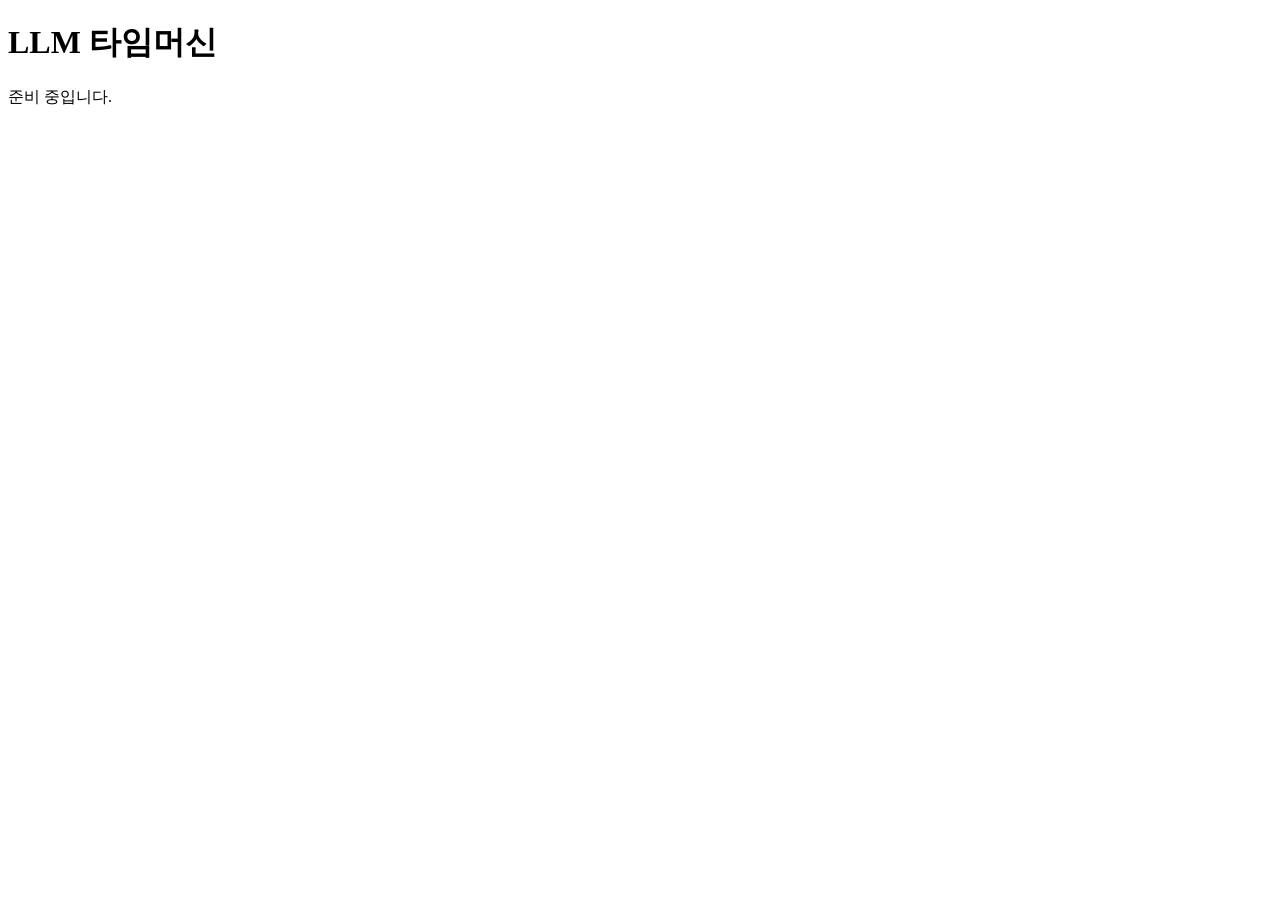
==== index.html @ b15e4eab "프로젝트 시작: 기획서와 임시 페이지 Co-Authored-By: Claude Opus 5.5 <noreply@anthropic.com>" ====
<!doctype html>
<html lang="ko">
<head>
<meta charset="utf-8">
<meta name="viewport" content="width=device-width, initial-scale=1">
<title>LLM 타임머신</title>
</head>
<body>
<h1>LLM 타임머신</h1>
<p>준비 중입니다.</p>
</body>
</html>
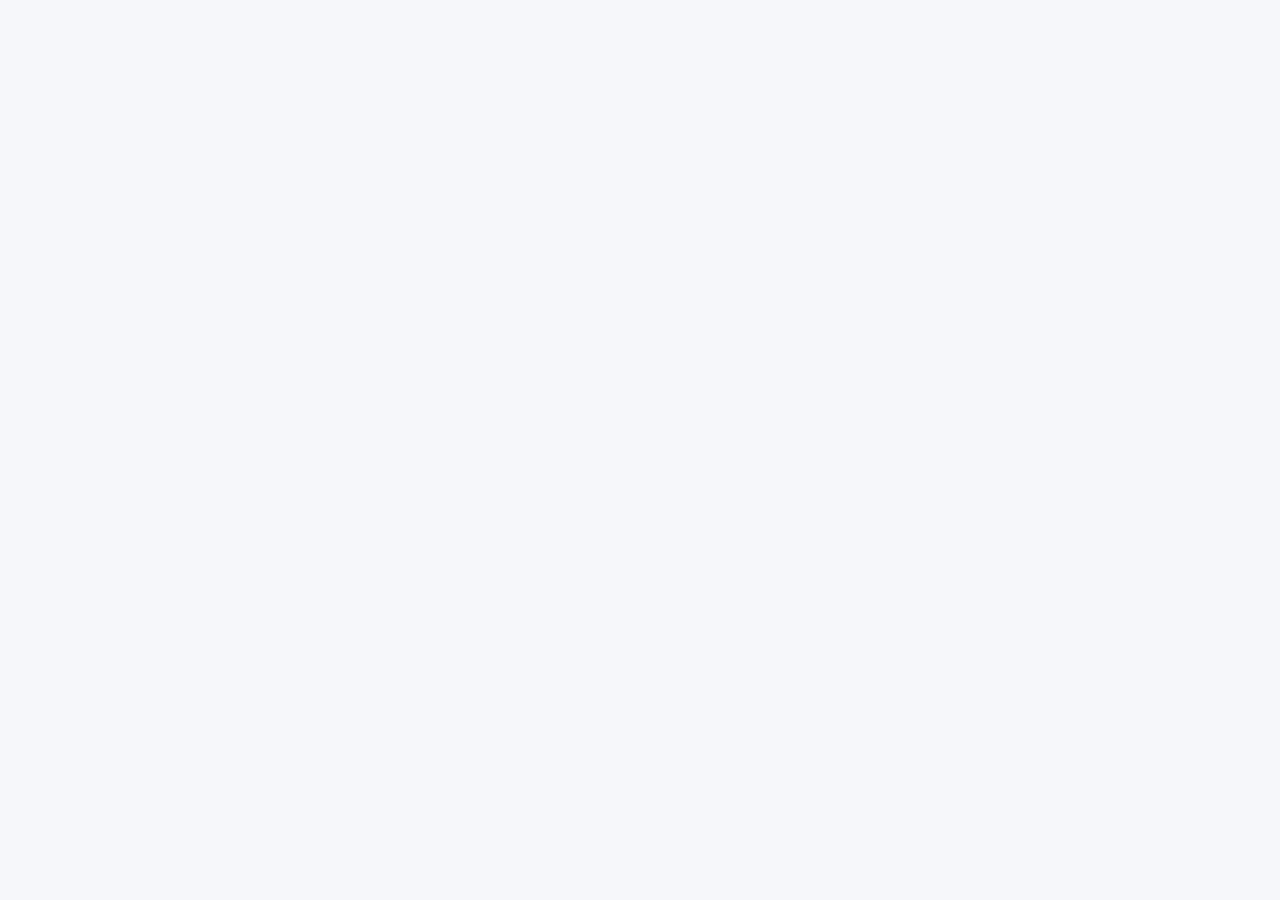
==== commit 50bb566c: "2~6단계: 활동 사이트 본체 - 공통: 조 이름 입력, 사이드바 화면 전환, localStorage 즉시 저장과 새로고침 복원 - 현대 LLM 연결: mock/direct/wor" ====
--- a/index.html
+++ b/index.html
@@ -1,12 +1,24 @@
-<!doctype html>
-<html lang="ko">
-<head>
-<meta charset="utf-8">
-<meta name="viewport" content="width=device-width, initial-scale=1">
-<title>LLM 타임머신</title>
-</head>
-<body>
-<h1>LLM 타임머신</h1>
-<p>준비 중입니다.</p>
-</body>
-</html>
+<!doctype html>
+<html lang="ko">
+<head>
+<meta charset="utf-8">
+<meta name="viewport" content="width=device-width, initial-scale=1">
+<title>LLM 타임머신</title>
+<meta name="description" content="과거 LLM과 현대 LLM을 직접 비교해 보는 AI 동아리 활동 사이트">
+<link rel="icon" href="data:image/svg+xml,<svg xmlns='http://www.w3.org/2000/svg' viewBox='0 0 100 100'><text y='.9em' font-size='90'>⏳</text></svg>">
+<link rel="stylesheet" href="https://cdn.jsdelivr.net/npm/pretendard@1.3.9/dist/web/variable/pretendardvariable-dynamic-subset.min.css">
+<link rel="preconnect" href="https://fonts.googleapis.com">
+<link rel="preconnect" href="https://fonts.gstatic.com" crossorigin>
+<link rel="stylesheet" href="https://fonts.googleapis.com/css2?family=Nanum+Myeongjo:wght@400;700&display=swap">
+<link rel="stylesheet" href="css/base.css">
+<link rel="stylesheet" href="css/modern.css">
+<link rel="stylesheet" href="css/retro.css">
+<link rel="stylesheet" href="css/report.css">
+</head>
+<body>
+<div id="app">
+  <noscript>이 사이트는 JavaScript가 필요해요.</noscript>
+</div>
+<script type="module" src="js/app.js"></script>
+</body>
+</html>
--- a/css/base.css
+++ b/css/base.css
@@ -0,0 +1,137 @@
+/* 공통: 색상, 글꼴, 사이드바, 버튼, 대화상자 */
+:root {
+  --navy: #17213f;
+  --navy-2: #222d52;
+  --blue: #2f6feb;
+  --blue-soft: #e8effd;
+  --old: #f59e0b;        /* 과거 LLM = 주황 */
+  --old-deep: #e85d0c;
+  --old-soft: #fff4e5;
+  --new: #10b981;        /* 현대 LLM = 초록 */
+  --new-deep: #059669;
+  --new-soft: #e7f8f1;
+  --danger: #dc2626;
+  --ink: #1f2430;
+  --ink-2: #4b5263;
+  --ink-3: #8a90a0;
+  --line: #e5e7ee;
+  --bg: #f6f7fa;
+  --card: #ffffff;
+  --radius: 14px;
+  --shadow: 0 1px 2px rgba(23, 33, 63, .06), 0 4px 16px rgba(23, 33, 63, .06);
+  --font: 'Pretendard Variable', Pretendard, -apple-system, 'Segoe UI', 'Malgun Gothic', sans-serif;
+  --sidebar-w: 248px;
+}
+
+* { box-sizing: border-box; }
+html, body { margin: 0; height: 100%; }
+body { font-family: var(--font); color: var(--ink); background: var(--bg); font-size: 15px; line-height: 1.6; -webkit-font-smoothing: antialiased; }
+button, input, textarea, select { font: inherit; color: inherit; }
+a { color: var(--blue); }
+
+/* ── 레이아웃 ─────────────────────────── */
+.layout { display: flex; height: 100vh; }
+.main { flex: 1; min-width: 0; height: 100vh; overflow: auto; position: relative; }
+
+.sidebar {
+  width: var(--sidebar-w); flex-shrink: 0; background: var(--navy); color: #dfe4f3;
+  display: flex; flex-direction: column; padding: 18px 12px; gap: 6px; z-index: 20;
+}
+.brand { display: flex; align-items: center; gap: 10px; font-weight: 700; font-size: 18px; color: #fff; padding: 4px 10px 16px; }
+.brand-icon { font-size: 22px; }
+.nav { display: flex; flex-direction: column; gap: 2px; }
+.nav-item {
+  display: flex; align-items: center; gap: 12px; padding: 10px 12px; border-radius: 10px;
+  color: #c9d0e6; text-decoration: none; transition: background .15s;
+}
+.nav-item:hover { background: rgba(255, 255, 255, .06); }
+.nav-item.active { background: rgba(255, 255, 255, .12); color: #fff; }
+.nav-icon { font-size: 18px; width: 22px; text-align: center; }
+.nav-text { display: flex; flex-direction: column; line-height: 1.25; }
+.nav-label { font-weight: 600; font-size: 15px; }
+.nav-sub { font-size: 12px; color: #8f98b8; }
+.nav-divider { height: 1px; background: rgba(255, 255, 255, .1); margin: 10px 8px; }
+
+.sidebar-foot { margin-top: auto; display: flex; flex-direction: column; gap: 8px; padding: 0 6px; }
+.status-line { font-size: 12px; color: #9aa3c2; display: flex; align-items: center; gap: 7px; }
+.status-dot { width: 8px; height: 8px; border-radius: 50%; background: #6b7491; flex-shrink: 0; }
+.status-dot.loading { background: var(--old); animation: pulse 1s infinite; }
+.status-dot.ready { background: var(--new); }
+.status-dot.error { background: var(--danger); }
+@keyframes pulse { 50% { opacity: .35; } }
+.team {
+  margin-top: 6px; display: flex; align-items: center; gap: 8px; background: rgba(255, 255, 255, .08);
+  border: 0; border-radius: 10px; padding: 10px 12px; color: #fff; font-weight: 700; cursor: pointer; text-align: left;
+}
+.team:hover { background: rgba(255, 255, 255, .14); }
+.team-dot { width: 10px; height: 10px; border-radius: 50%; background: var(--old); box-shadow: 14px 0 0 var(--new); margin-right: 16px; }
+.link-btn { background: none; border: 0; color: #9aa3c2; font-size: 12px; text-align: left; padding: 2px 0; cursor: pointer; }
+.link-btn:hover { color: #fff; text-decoration: underline; }
+.link-btn.danger:hover { color: #fca5a5; }
+
+.nav-toggle { display: none; }
+
+@media (max-width: 820px) {
+  .sidebar { position: fixed; inset: 0 auto 0 0; transform: translateX(-100%); transition: transform .2s; }
+  body.nav-open .sidebar { transform: none; box-shadow: 0 0 0 100vmax rgba(0, 0, 0, .35); }
+  .nav-toggle {
+    display: block; position: fixed; top: 10px; left: 10px; z-index: 30; width: 40px; height: 40px;
+    border-radius: 10px; border: 1px solid var(--line); background: #fff; color: var(--ink); font-size: 18px; cursor: pointer;
+  }
+  body.nav-open .nav-toggle { left: calc(var(--sidebar-w) + 10px); }
+}
+
+/* ── 버튼, 입력 ───────────────────────── */
+.btn {
+  display: inline-flex; align-items: center; justify-content: center; gap: 6px; border: 1px solid var(--line);
+  background: #fff; border-radius: 10px; padding: 8px 14px; font-weight: 600; cursor: pointer; transition: background .15s, border-color .15s;
+}
+.btn:hover { background: #f2f4f8; }
+.btn:disabled { opacity: .5; cursor: not-allowed; }
+.btn-primary { background: var(--blue); border-color: var(--blue); color: #fff; }
+.btn-primary:hover { background: #255fd1; }
+.btn-danger { background: var(--danger); border-color: var(--danger); color: #fff; }
+.btn-danger:hover { background: #b91c1c; }
+.btn-lg { padding: 12px 20px; font-size: 16px; border-radius: 12px; }
+.btn-sm { padding: 5px 10px; font-size: 13px; border-radius: 8px; }
+.input {
+  width: 100%; border: 1px solid var(--line); border-radius: 10px; padding: 10px 12px; background: #fff; outline: none;
+}
+.input:focus { border-color: var(--blue); box-shadow: 0 0 0 3px var(--blue-soft); }
+
+/* ── 첫 화면 ─────────────────────────── */
+.onboard { min-height: 100vh; display: grid; place-items: center; background: radial-gradient(1200px 600px at 20% 0%, #26346a, var(--navy)); padding: 16px; }
+.onboard-card { width: min(420px, 100%); background: #fff; border-radius: 20px; padding: 36px 32px; box-shadow: 0 20px 60px rgba(0, 0, 0, .3); display: flex; flex-direction: column; gap: 10px; }
+.onboard-logo { font-size: 40px; }
+.onboard h1 { margin: 0; font-size: 28px; }
+.onboard-sub { margin: 0 0 14px; color: var(--ink-2); }
+.onboard-label { font-weight: 600; font-size: 14px; }
+.onboard-input { font-size: 18px; padding: 12px 14px; }
+.onboard-note { margin: 4px 0 0; font-size: 13px; color: var(--ink-3); }
+
+/* ── 대화상자, 알림 ───────────────────── */
+.modal-overlay { position: fixed; inset: 0; background: rgba(15, 20, 40, .45); display: grid; place-items: center; z-index: 100; padding: 16px; }
+.modal { background: #fff; border-radius: 16px; padding: 22px; width: min(420px, 100%); box-shadow: 0 20px 60px rgba(0, 0, 0, .25); display: flex; flex-direction: column; gap: 12px; }
+.modal-msg { margin: 0; white-space: pre-line; font-weight: 600; }
+.modal-error { margin: -4px 0 0; color: var(--danger); font-size: 13px; min-height: 0; }
+.modal-error:empty { display: none; }
+.modal-actions { display: flex; justify-content: flex-end; gap: 8px; margin-top: 4px; }
+.toast {
+  position: fixed; bottom: 24px; left: 50%; transform: translate(-50%, 20px); opacity: 0; background: var(--navy); color: #fff;
+  padding: 10px 18px; border-radius: 999px; font-weight: 600; transition: all .25s; z-index: 200; box-shadow: var(--shadow);
+}
+.toast.show { opacity: 1; transform: translate(-50%, 0); }
+
+/* ── 공통 페이지 틀 (도감, 라운드 결과 등) ── */
+.page { max-width: 980px; margin: 0 auto; padding: 36px 28px 60px; }
+.page-head { margin-bottom: 24px; }
+.page-head h1 { margin: 0 0 4px; font-size: 26px; }
+.page-head p { margin: 0; color: var(--ink-2); }
+.card { background: var(--card); border-radius: var(--radius); box-shadow: var(--shadow); padding: 20px; }
+.empty { text-align: center; color: var(--ink-2); padding: 48px 20px; }
+.empty .big { font-size: 40px; margin-bottom: 8px; }
+.tag { display: inline-flex; align-items: center; gap: 4px; font-size: 12px; font-weight: 600; padding: 2px 9px; border-radius: 999px; background: #eef0f5; color: var(--ink-2); }
+.tag.old { background: var(--old-soft); color: #b45309; }
+.tag.new { background: var(--new-soft); color: var(--new-deep); }
+.tag.danger { background: #fde8e8; color: var(--danger); }
+.tag.blue { background: var(--blue-soft); color: var(--blue); }
--- a/css/modern.css
+++ b/css/modern.css
@@ -0,0 +1,122 @@
+/* ✨ 2026 화면: ChatGPT 느낌의 깔끔한 채팅 */
+.view-modern { background: #fff; overflow: hidden; }
+.chat { display: flex; height: 100%; }
+.chat-center { flex: 1; min-width: 0; display: flex; flex-direction: column; height: 100%; }
+
+.chat-top {
+  display: flex; align-items: center; justify-content: space-between; gap: 12px; flex-wrap: wrap;
+  padding: 12px 20px; border-bottom: 1px solid #f0f1f4; background: #fff;
+}
+.chat-title { display: flex; align-items: center; gap: 8px; font-size: 17px; font-weight: 600; }
+.chat-title b { color: var(--new-deep); }
+.chat-logo { font-size: 18px; }
+.round-pill { font-size: 12px; font-weight: 700; padding: 3px 10px; border-radius: 999px; background: var(--blue-soft); color: var(--blue); }
+.round-pill.r2 { background: #f3e8ff; color: #7c3aed; }
+.top-right { display: flex; align-items: center; gap: 8px; }
+.scoreboard {
+  display: flex; align-items: center; gap: 8px; padding: 4px 6px; border-radius: 999px; background: var(--bg);
+  font-variant-numeric: tabular-nums; margin-right: 4px;
+}
+.score-side { display: flex; align-items: center; gap: 6px; padding: 2px 10px; border-radius: 999px; }
+.score-side b { font-size: 18px; }
+.score-side.team { background: var(--old-soft); color: #b45309; }
+.score-side.ai { background: var(--new-soft); color: var(--new-deep); }
+.score-name { font-size: 13px; font-weight: 600; }
+.score-colon { font-weight: 700; color: var(--ink-3); }
+.lock-btn { color: #7c3aed; border-color: #e4d4fb; }
+
+.chat-body { flex: 1; overflow-y: auto; }
+.chat-inner { max-width: 780px; margin: 0 auto; padding: 24px 20px 12px; display: flex; flex-direction: column; gap: 22px; }
+
+.chat-empty { text-align: center; margin: 8vh auto 0; max-width: 560px; color: var(--ink-2); }
+.chat-empty h2 { font-size: 28px; color: var(--ink); margin: 6px 0 10px; }
+.empty-emoji { font-size: 48px; }
+.c-team { color: #b45309; }
+.c-ai { color: var(--new-deep); }
+.rules { text-align: left; display: inline-block; margin: 14px 0 0; padding: 14px 18px 14px 34px; background: var(--bg); border-radius: 12px; font-size: 14px; }
+.strategy-mini { display: flex; flex-wrap: wrap; justify-content: center; gap: 8px; margin-top: 16px; }
+.strategy-chip { background: #f5f0ff; color: #6d28d9; padding: 6px 12px; border-radius: 999px; font-weight: 600; font-size: 14px; }
+
+.msg.user { display: flex; justify-content: flex-end; }
+.msg.user .bubble { background: #f1f2f6; padding: 10px 16px; border-radius: 20px; max-width: 75%; white-space: pre-wrap; word-break: break-word; }
+.msg.assistant { display: flex; gap: 14px; align-items: flex-start; }
+.avatar { width: 30px; height: 30px; border-radius: 50%; background: var(--new-soft); display: grid; place-items: center; flex-shrink: 0; font-size: 15px; }
+.msg-main { flex: 1; min-width: 0; }
+.msg-body { word-break: break-word; }
+.md > :first-child { margin-top: 2px; }
+.md > :last-child { margin-bottom: 0; }
+.md p { margin: 0 0 10px; }
+.md ul, .md ol { margin: 0 0 10px; padding-left: 22px; }
+.md pre { background: #f6f8fa; padding: 12px; border-radius: 8px; overflow-x: auto; }
+.md code { background: #f1f2f6; padding: 1px 5px; border-radius: 4px; font-size: .92em; }
+.md pre code { background: none; padding: 0; }
+.md blockquote { margin: 0 0 10px; padding: 4px 12px; border-left: 3px solid var(--line); color: var(--ink-2); }
+.md table { border-collapse: collapse; margin-bottom: 10px; }
+.md th, .md td { border: 1px solid var(--line); padding: 4px 10px; }
+.msg-error { color: var(--danger); background: #fef2f2; padding: 10px 14px; border-radius: 10px; }
+.typing { display: inline-flex; gap: 4px; padding: 8px 0; }
+.typing i { width: 7px; height: 7px; border-radius: 50%; background: #c7cbd6; animation: blink 1.2s infinite; }
+.typing i:nth-child(2) { animation-delay: .2s; }
+.typing i:nth-child(3) { animation-delay: .4s; }
+@keyframes blink { 0%, 80%, 100% { opacity: .3; } 40% { opacity: 1; } }
+
+.verdicts { display: flex; flex-wrap: wrap; align-items: center; gap: 6px; margin-top: 10px; }
+.verdict-q { font-size: 13px; color: var(--ink-3); margin-right: 2px; }
+.verdict {
+  border: 1px solid var(--line); background: #fff; border-radius: 999px; padding: 4px 12px; font-size: 13px; font-weight: 600;
+  cursor: pointer; display: inline-flex; align-items: center; gap: 6px; color: var(--ink-2);
+}
+.verdict small { font-weight: 500; color: var(--ink-3); }
+.verdict:hover { border-color: #c9cede; }
+.verdict.on.fooled { background: var(--old-soft); border-color: var(--old); color: #b45309; }
+.verdict.on.unknown, .verdict.on.correct { background: var(--new-soft); border-color: var(--new); color: var(--new-deep); }
+.verdict.on small { color: inherit; }
+
+.composer { padding: 8px 20px 14px; }
+.composer-box {
+  max-width: 780px; margin: 0 auto; display: flex; align-items: flex-end; gap: 8px; border: 1px solid #dfe2ea;
+  border-radius: 26px; padding: 8px 8px 8px 18px; box-shadow: 0 2px 12px rgba(0, 0, 0, .05); background: #fff;
+}
+.composer-box:focus-within { border-color: #c4c9d6; }
+.composer-input { flex: 1; border: 0; outline: none; resize: none; padding: 8px 0; max-height: 220px; line-height: 1.5; background: transparent; }
+.send-btn {
+  width: 38px; height: 38px; border-radius: 50%; border: 0; background: var(--ink); color: #fff; font-size: 18px; font-weight: 700;
+  cursor: pointer; flex-shrink: 0;
+}
+.send-btn.busy { font-size: 13px; }
+.composer-note { text-align: center; font-size: 12px; color: var(--ink-3); margin: 8px 0 0; }
+
+/* 2라운드 오른쪽 패널 */
+.side-panel { width: 320px; flex-shrink: 0; border-left: 1px solid #f0f1f4; background: #fbfbfd; overflow-y: auto; padding: 18px 16px 30px; }
+.chat.panel-toggled .side-panel { display: none; } /* 넓은 화면: 기본 보임, 누르면 숨김 */
+.side-panel section + section { margin-top: 24px; }
+.side-panel h3 { margin: 0 0 10px; font-size: 15px; }
+.strategies { display: flex; flex-direction: column; gap: 8px; }
+.strategy { background: #fff; border: 1px solid var(--line); border-radius: 12px; overflow: hidden; }
+.strategy-head { width: 100%; display: flex; align-items: center; gap: 8px; padding: 10px 12px; border: 0; background: none; cursor: pointer; text-align: left; }
+.strategy-icon { font-size: 18px; }
+.strategy-head .chev { margin-left: auto; color: var(--ink-3); transition: transform .15s; }
+.strategy.open .chev { transform: rotate(180deg); }
+.strategy-body { display: none; padding: 0 14px 12px; font-size: 14px; color: var(--ink-2); }
+.strategy.open .strategy-body { display: block; }
+.strategy-body p { margin: 0 0 6px; }
+.principle { color: #6d28d9; font-weight: 600; }
+.panel-hint { margin: -4px 0 10px; font-size: 13px; color: var(--ink-3); }
+.checker-label { display: block; font-size: 13px; font-weight: 700; margin: 14px 0 6px; }
+.checker-text { resize: vertical; margin-bottom: 6px; }
+.checker-out { display: grid; grid-template-columns: repeat(auto-fill, minmax(84px, 1fr)); gap: 6px; margin-top: 8px; }
+.stat { background: #fff; border: 1px solid var(--line); border-radius: 10px; padding: 6px 10px; display: flex; flex-direction: column; }
+.stat span { font-size: 11px; color: var(--ink-3); }
+.stat b { font-size: 18px; font-variant-numeric: tabular-nums; }
+.calc-out { margin-top: 8px; min-height: 24px; font-size: 13px; color: var(--danger); }
+.calc-out.ok { color: var(--ink); font-size: 18px; }
+
+@media (max-width: 1100px) {
+  .side-panel { position: absolute; right: 0; top: 57px; bottom: 0; box-shadow: -8px 0 24px rgba(0, 0, 0, .06); z-index: 5; }
+  /* 좁은 화면: 기본 숨김, 누르면 보임 */
+  .chat .side-panel { display: none; }
+  .chat.panel-toggled .side-panel { display: block; }
+}
+@media (max-width: 820px) {
+  .chat-top { padding-left: 60px; }
+}
--- a/css/retro.css
+++ b/css/retro.css
@@ -0,0 +1,104 @@
+/* 📼 과거 LLM 화면: 2019년 무렵 연구 데모 사이트 느낌
+   (명조/Times 글꼴, 회색 상자, 밑줄 파란 링크, 투박한 버튼) */
+.view-retro { background: #fff; }
+.retro {
+  --r-font: 'Times New Roman', 'Nanum Myeongjo', Batang, '바탕', serif;
+  --r-ui: Arial, 'Malgun Gothic', '맑은 고딕', sans-serif;
+  --r-link: #0000ee;
+  font-family: var(--r-font); color: #000; font-size: 17px; line-height: 1.5; min-height: 100%;
+}
+.retro-page { max-width: 820px; margin: 0 auto; padding: 28px 24px 40px; }
+.retro a { color: var(--r-link); text-decoration: underline; cursor: pointer; }
+.retro a:visited { color: var(--r-link); }
+.retro p { margin: 0 0 12px; }
+.retro kbd { font-family: var(--r-ui); font-size: 13px; border: 1px solid #999; border-bottom-width: 2px; padding: 0 4px; background: #f4f4f4; }
+
+.retro-title-row { display: flex; align-items: baseline; gap: 12px; flex-wrap: wrap; }
+.retro-title { font-size: 34px; font-weight: bold; }
+.retro-ver { font-family: var(--r-ui); font-size: 13px; color: #666; }
+.retro-desc { color: #333; }
+.retro-tabs { font-family: var(--r-ui); font-size: 15px; }
+.retro-tablink.on { color: #000 !important; font-weight: bold; text-decoration: none !important; }
+.retro-hr { border: 0; border-top: 1px solid #999; margin: 14px 0 18px; }
+
+.retro-box { background: #f0f0f0; border: 1px solid #c8c8c8; padding: 12px 14px; margin-bottom: 14px; font-family: var(--r-ui); font-size: 14px; }
+.retro-error { background: #fff0f0; border-color: #e0a0a0; }
+.retro-progress { height: 14px; border: 1px solid #888; background: #fff; margin: 6px 0; }
+.retro-progress-bar { height: 100%; background: repeating-linear-gradient(90deg, #3366cc 0 10px, #4a7bd8 10px 12px); transition: width .2s; }
+
+.retro-btn {
+  font-family: var(--r-ui); font-size: 14px; padding: 3px 12px; cursor: pointer; color: #000;
+  background: linear-gradient(#fdfdfd, #dcdcdc); border: 1px solid #888; border-radius: 3px;
+}
+.retro-btn:hover:not(:disabled) { background: linear-gradient(#fff, #e8e8e8); }
+.retro-btn:active:not(:disabled) { background: #d0d0d0; }
+.retro-btn:disabled { color: #999; cursor: default; }
+.retro-btns { display: inline-flex; gap: 6px; flex-wrap: wrap; }
+.retro-link { background: none; border: 0; padding: 0; font: inherit; font-family: var(--r-ui); font-size: 13px; color: var(--r-link); text-decoration: underline; cursor: pointer; }
+.retro-link:disabled { color: #999; cursor: default; }
+.retro-examples { font-size: 15px; }
+.retro-note { font-size: 14px; color: #555; }
+.retro-muted { color: #777; font-size: 14px; font-family: var(--r-ui); }
+.retro-h3 { font-size: 20px; margin: 26px 0 6px; }
+.retro-foot { font-family: var(--r-ui); font-size: 12px; color: #777; }
+
+/* 같이 쓰기: textarea 뒤에 같은 글자 배치의 층을 깔아 회색 추천 글씨를 보여 준다 */
+.write-wrap { position: relative; border: 1px solid #888; background: #fff; }
+.write-layer, .write-input {
+  font-family: var(--r-font); font-size: 22px; line-height: 1.6; padding: 12px 14px; margin: 0; border: 0;
+  white-space: pre-wrap; word-wrap: break-word; overflow-wrap: break-word; word-break: keep-all;
+  width: 100%; height: 170px; overflow-y: auto; letter-spacing: normal;
+}
+.write-layer { position: absolute; inset: 0; color: transparent; pointer-events: none; }
+.ghost-text { color: transparent; }
+.ghost { color: #a8a8a8; }
+.write-input { position: relative; display: block; background: transparent; resize: none; outline: none; color: #000; caret-color: #000; }
+.write-wrap:focus-within { outline: 2px solid #3366cc; outline-offset: -1px; }
+
+.retro-controls { display: flex; flex-wrap: wrap; align-items: center; justify-content: space-between; gap: 10px; margin: 10px 0; font-family: var(--r-ui); font-size: 14px; }
+.retro-controls input[type=range] { vertical-align: middle; width: 140px; }
+.temp-val { display: inline-block; min-width: 110px; }
+
+.token-line { font-family: var(--r-ui); font-size: 13px; color: #444; margin: 4px 0 10px; display: flex; flex-wrap: wrap; gap: 4px; align-items: center; min-height: 22px; }
+.tok { border: 1px solid #aaa; background: #fafafa; padding: 0 5px; font-family: 'Courier New', monospace; }
+
+.prob-table { width: 100%; border-collapse: collapse; font-family: var(--r-ui); font-size: 15px; margin-bottom: 8px; }
+.prob-table caption { text-align: left; font-weight: bold; padding: 4px 0; font-size: 14px; }
+.prob-table th, .prob-table td { border: 1px solid #bbb; padding: 4px 8px; }
+.prob-table th { background: #e4e4e4; font-weight: bold; text-align: left; font-size: 13px; }
+.prob-table tbody tr { cursor: pointer; }
+.prob-table tbody tr:hover { background: #ffffd0; }
+.prob-table .rank, .prob-table th:first-child { width: 52px; white-space: nowrap; text-align: center; color: #555; }
+.prob-table .cand { width: 34%; }
+.cand-text { font-family: var(--r-font); font-size: 18px; }
+.cand-kind { color: #888; margin-left: 6px; font-size: 11px; }
+.bar { height: 14px; background: #f3f3f3; border: 1px solid #ccc; }
+.bar-fill { height: 100%; background: #e08a1e; }
+.prob-table tbody tr:first-child .bar-fill { background: #c2410c; }
+.prob-table .p { width: 70px; text-align: right; font-variant-numeric: tabular-nums; }
+
+/* 질문하기 */
+.ask-form { font-size: 15px; }
+.ask-row { display: flex; flex-wrap: wrap; align-items: center; gap: 8px; margin-bottom: 8px; }
+.ask-row:last-child { margin-bottom: 0; }
+.ask-row label { display: inline-flex; align-items: center; gap: 3px; }
+.ask-row .retro-btns { margin-left: auto; }
+.retro-input { flex: 1; min-width: 200px; font-family: var(--r-font); font-size: 17px; padding: 4px 6px; border: 1px solid #888; border-radius: 0; }
+
+.q-list { display: flex; flex-direction: column; gap: 12px; }
+.q-card { border: 1px solid #bbb; padding: 10px 14px; background: #fff; }
+.q-card.best { border: 2px solid #c2410c; background: #fffaf0; }
+.q-head { display: flex; flex-wrap: wrap; align-items: baseline; gap: 8px; }
+.q-kind { font-family: var(--r-ui); font-size: 12px; padding: 0 6px; border: 1px solid; }
+.q-kind.real { color: #1a5e1a; border-color: #1a5e1a; }
+.q-kind.fake { color: #b00; border-color: #b00; }
+.q-kind.none { color: #666; }
+.q-text { flex: 1; min-width: 200px; }
+.q-actions { font-family: var(--r-ui); font-size: 13px; color: #777; }
+.q-answers { margin: 8px 0 6px; padding-left: 26px; }
+.q-answers li { margin-bottom: 4px; }
+.q-answers li.streaming::after { content: '▌'; animation: blink 1s steps(1) infinite; }
+.q-tags { display: flex; flex-wrap: wrap; align-items: center; gap: 6px; font-family: var(--r-ui); }
+.q-tag { font-family: var(--r-ui); font-size: 13px; padding: 1px 8px; border: 1px solid #999; background: #f6f6f6; cursor: pointer; border-radius: 2px; }
+.q-tag.on { background: #ffe9a8; border-color: #b8860b; font-weight: bold; }
+.q-tag.best-btn.on { background: #c2410c; border-color: #c2410c; color: #fff; }
--- a/css/report.css
+++ b/css/report.css
@@ -0,0 +1,109 @@
+/* ⚖️ 리포트, 🃏 환각 도감, 🏆 라운드 결과 */
+.muted { color: var(--ink-3); }
+
+/* ── 리포트 ── */
+.report { max-width: 1120px; }
+.report-head { display: flex; justify-content: space-between; align-items: flex-end; gap: 16px; flex-wrap: wrap; }
+.report-actions { display: flex; gap: 8px; }
+.report-intro { text-align: center; padding: 40px 24px; }
+.report-intro .big { font-size: 44px; }
+.report-intro h2 { margin: 6px 0 12px; }
+.report-intro p { color: var(--ink-2); margin: 0 0 8px; }
+.report-intro .btn { margin-top: 12px; }
+.report-progress { margin-bottom: 18px; }
+.rp-text { font-weight: 700; margin-bottom: 8px; }
+.rp-bar { height: 10px; background: var(--bg); border-radius: 999px; overflow: hidden; margin-bottom: 6px; }
+.rp-fill { height: 100%; background: linear-gradient(90deg, var(--old), var(--new)); transition: width .3s; }
+.report-progress small { color: var(--ink-3); }
+
+.summary { display: grid; grid-template-columns: repeat(auto-fit, minmax(200px, 1fr)); gap: 12px; margin-bottom: 22px; }
+.sum-card { background: #fff; border-radius: var(--radius); box-shadow: var(--shadow); padding: 16px 18px; display: flex; flex-direction: column; gap: 2px; border-top: 4px solid var(--blue); }
+.sum-card.old { border-top-color: var(--old); }
+.sum-card.new { border-top-color: var(--new); }
+.sum-card.best { border-top-color: var(--old-deep); grid-column: span 1; }
+.sum-label { font-size: 13px; font-weight: 700; color: var(--ink-2); }
+.sum-num { font-size: 30px; line-height: 1.2; font-variant-numeric: tabular-nums; }
+.sum-quote { font-family: 'Times New Roman', 'Nanum Myeongjo', Batang, serif; font-size: 16px; font-weight: 600; line-height: 1.4; }
+.sum-sub { font-size: 12px; color: var(--ink-3); }
+
+.cmp-list { display: flex; flex-direction: column; gap: 16px; }
+.cmp { background: #fff; border-radius: var(--radius); box-shadow: var(--shadow); padding: 16px 18px; }
+.cmp.best { box-shadow: 0 0 0 2px var(--old-deep), var(--shadow); }
+.cmp-q { display: flex; align-items: center; gap: 8px; flex-wrap: wrap; margin-bottom: 12px; }
+.cmp-question { flex: 1; min-width: 220px; font-size: 16px; }
+.cmp-present { font-size: 13px; color: var(--ink-2); display: inline-flex; align-items: center; gap: 4px; cursor: pointer; }
+.cmp-remove { border: 0; background: none; font-size: 20px; color: var(--ink-3); cursor: pointer; line-height: 1; padding: 0 4px; }
+.cmp-remove:hover { color: var(--danger); }
+.cmp-grid { display: grid; grid-template-columns: 1fr 1fr; gap: 12px; }
+
+/* 왼쪽은 과거 데모 사이트 스타일, 오른쪽은 2026 스타일 */
+.cmp-old { background: #f0f0f0; border: 1px solid #c8c8c8; padding: 12px 14px; font-family: 'Times New Roman', 'Nanum Myeongjo', Batang, serif; font-size: 16px; }
+.cmp-old .cmp-label { font-family: Arial, 'Malgun Gothic', sans-serif; color: #b45309; }
+.cmp-new { background: var(--new-soft); border-radius: 14px; padding: 12px 16px; }
+.cmp-new .cmp-label { color: var(--new-deep); }
+.cmp-label { font-size: 12px; font-weight: 700; margin-bottom: 6px; }
+.cmp-text { white-space: pre-wrap; word-break: break-word; }
+.cmp-text.md { white-space: normal; }
+.cmp-tags { margin-top: 8px; display: flex; gap: 6px; flex-wrap: wrap; font-family: var(--font); }
+.cmp-wait { color: var(--ink-3); font-size: 14px; display: flex; align-items: center; gap: 6px; font-family: var(--font); }
+.cmp-error { color: var(--danger); font-size: 14px; font-family: var(--font); }
+.cmp-memo { width: 100%; margin-top: 12px; border: 1px dashed #cfd3de; border-radius: 10px; padding: 8px 12px; resize: vertical; background: #fcfcfd; outline: none; }
+.cmp-memo:focus { border-style: solid; border-color: var(--blue); background: #fff; }
+
+.more { margin-top: 18px; }
+.more summary { cursor: pointer; font-weight: 700; }
+.more ul { list-style: none; padding: 0; margin: 12px 0 0; display: flex; flex-direction: column; gap: 8px; }
+
+@media (max-width: 760px) { .cmp-grid { grid-template-columns: 1fr; } }
+
+/* 발표 모드 */
+.present { position: fixed; inset: 0; background: var(--navy); z-index: 150; display: flex; flex-direction: column; color: #fff; }
+.present-bar { display: flex; align-items: center; gap: 16px; padding: 14px 24px; font-weight: 600; color: #c9d0e6; }
+.present-count { margin-left: auto; font-variant-numeric: tabular-nums; }
+.present-close { background: none; border: 0; color: #fff; font-size: 22px; cursor: pointer; }
+.present-stage { flex: 1; overflow: auto; padding: 10px 6vw 20px; display: flex; flex-direction: column; gap: 22px; }
+.present-q h2 { font-size: clamp(24px, 3vw, 40px); margin: 10px 0 0; }
+.present-grid { display: grid; grid-template-columns: 1fr 1fr; gap: 24px; align-items: start; }
+.present-grid .cmp-old, .present-grid .cmp-new { color: var(--ink); font-size: clamp(17px, 1.6vw, 24px); padding: 22px 26px; }
+.present-grid .cmp-label { font-size: 15px; }
+.present-memo { background: rgba(255, 255, 255, .1); border-radius: 12px; padding: 14px 20px; font-size: clamp(16px, 1.5vw, 22px); }
+.present-nav { display: flex; justify-content: center; gap: 12px; padding: 14px; }
+.present-nav .btn { color: var(--ink); }
+
+/* ── 환각 도감 ── */
+.dex-summary { display: flex; flex-wrap: wrap; gap: 10px; margin-bottom: 20px; }
+.dex-stat { background: #fff; box-shadow: var(--shadow); border-radius: 12px; padding: 10px 16px; display: flex; flex-direction: column; min-width: 110px; }
+.dex-stat b { font-size: 24px; }
+.dex-stat span { font-size: 13px; color: var(--ink-2); }
+.dex-grid { display: grid; grid-template-columns: repeat(auto-fill, minmax(280px, 1fr)); gap: 16px; }
+.dex-card {
+  position: relative; background: #fffdf8; border: 1px solid #f1e3c8; border-radius: 16px; padding: 18px; box-shadow: var(--shadow);
+  display: flex; flex-direction: column; gap: 8px;
+}
+.dex-card.best { border: 2px solid var(--old-deep); background: #fff7ed; }
+.dex-ribbon { position: absolute; top: -12px; left: 16px; background: var(--old-deep); color: #fff; font-size: 12px; font-weight: 700; padding: 3px 10px; border-radius: 999px; }
+.dex-q { margin: 0; font-size: 17px; }
+.dex-answers { margin: 0; padding-left: 20px; font-family: 'Times New Roman', 'Nanum Myeongjo', Batang, serif; font-size: 15px; color: #333; }
+.dex-answers li { margin-bottom: 4px; }
+.dex-more { margin: 0; font-size: 12px; color: var(--ink-3); }
+.dex-tags { display: flex; flex-wrap: wrap; gap: 6px; margin-top: auto; }
+
+/* ── 라운드 결과 ── */
+.rounds-grid { display: grid; grid-template-columns: 1fr 1fr; gap: 16px; margin-bottom: 16px; }
+.round-head { display: flex; align-items: center; gap: 10px; margin-bottom: 8px; }
+.round-sub { color: var(--ink-2); font-size: 14px; }
+.round-rate { font-size: 52px; font-weight: 800; line-height: 1.1; font-variant-numeric: tabular-nums; }
+.round-card.r1 .round-rate { color: var(--blue); }
+.round-card.r2 .round-rate { color: #7c3aed; }
+.round-bar { height: 12px; background: var(--bg); border-radius: 999px; overflow: hidden; margin: 10px 0; }
+.round-bar-fill { height: 100%; border-radius: 999px; background: var(--blue); transition: width .6s; }
+.round-card.r2 .round-bar-fill { background: #7c3aed; }
+.round-detail { margin: 0; color: var(--ink-2); }
+.round-msg { display: flex; gap: 12px; align-items: flex-start; margin-bottom: 16px; background: #fffbeb; }
+.round-msg span { font-size: 22px; }
+.round-msg p { margin: 0; font-weight: 600; }
+.wins h3 { margin: 0 0 12px; }
+.wins ul { list-style: none; margin: 0; padding: 0; display: flex; flex-direction: column; gap: 12px; }
+.wins li { display: flex; gap: 10px; align-items: flex-start; }
+.win-answer { margin: 2px 0 0; color: var(--ink-2); font-size: 14px; }
+@media (max-width: 760px) { .rounds-grid { grid-template-columns: 1fr; } }
